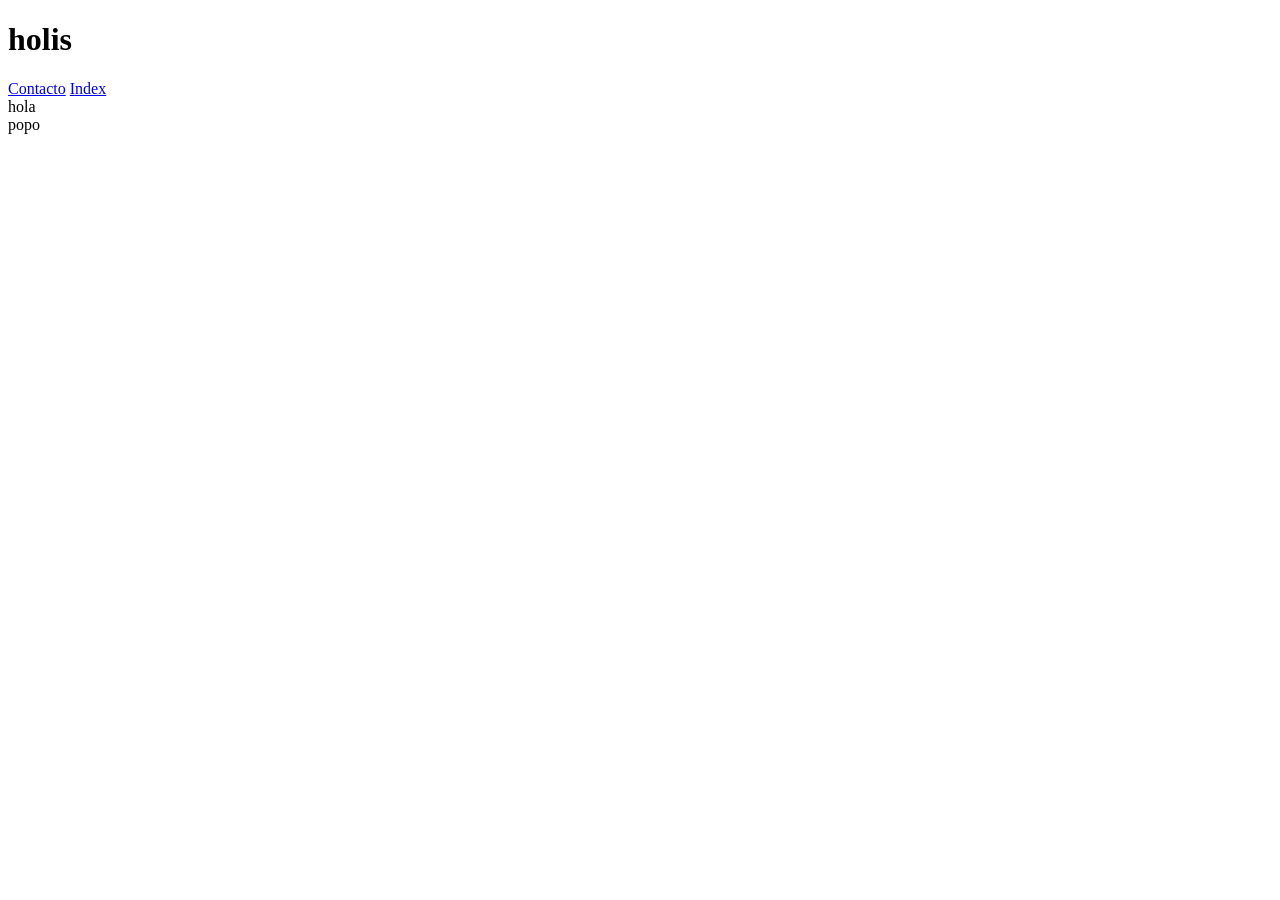
==== Contacto.html @ 25d0f949 "1013344035-avance del codigo" ====
<!doctype html>
<html>
  <head>
    <title>Contacto</title>
    <link rel="stylesheet" href="Styles/styles.css" />
  </head>
  <body>
    <header>
      <h1>holis</h1>
      <nav>
        <a href="/Contacto.html">Contacto</a>
        <a href="/">Index</a>
      </nav>
    </header>
    <main>hola</main>
    <footer>
      popo
      <!-- Nunca elimines este comentario -->
    </footer>
  </body>
</html>
---- Styles/styles.css ----
.verificacion-docente {
  border: 3px dotted purple;
}
/**
main {
  background-color: red;
}
header {
  background-color: aquamarine;
}
footer {
  background-color: blueviolet;
}
**/
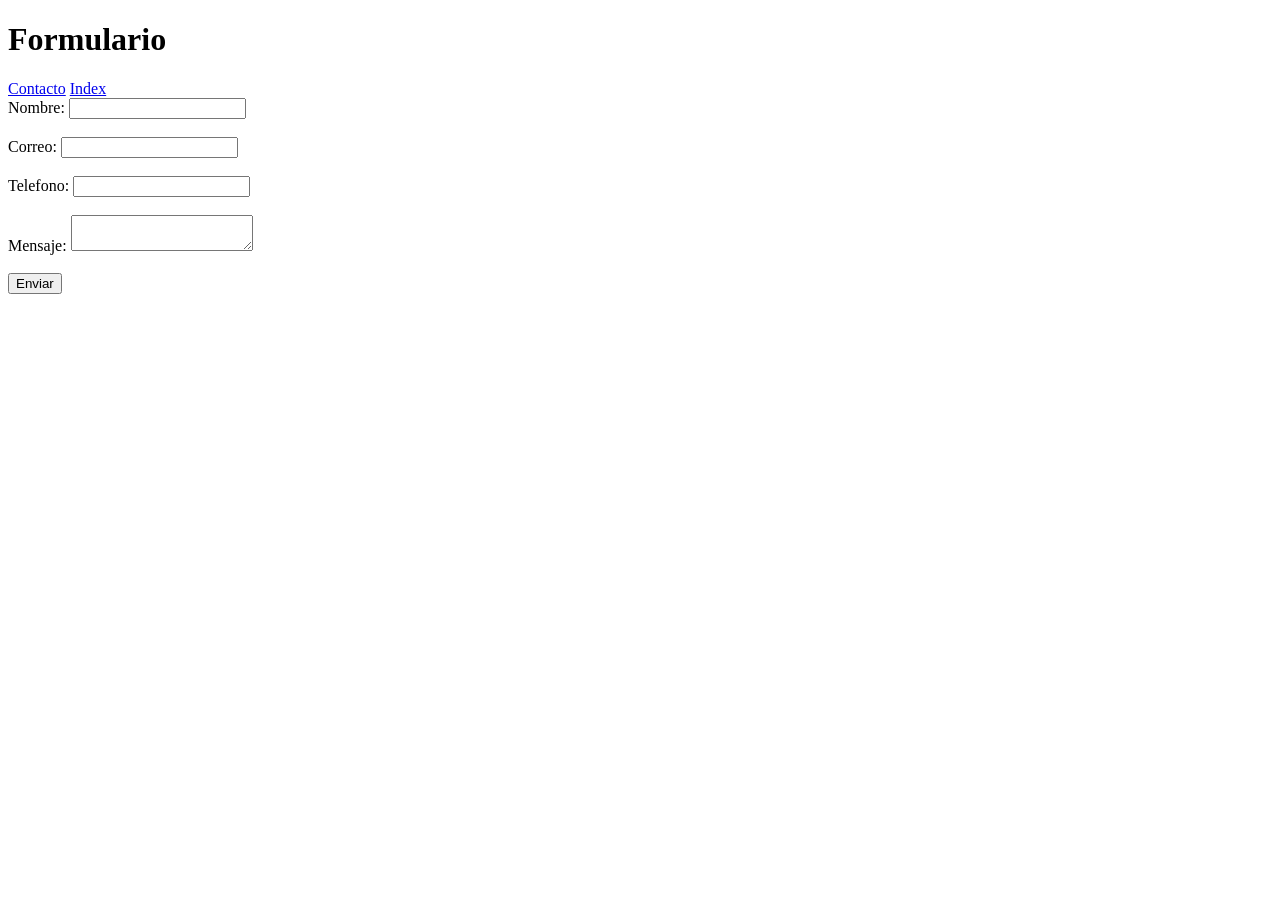
==== commit 52f1a955: "1013344035-progreso html" ====
--- a/Contacto.html
+++ b/Contacto.html
@@ -6,15 +6,39 @@
   </head>
   <body>
     <header>
-      <h1>holis</h1>
+      <h1>Formulario</h1>
       <nav>
         <a href="/Contacto.html">Contacto</a>
         <a href="/">Index</a>
       </nav>
     </header>
-    <main>hola</main>
+    <main>
+      <form action="/index.html">
+        <label>Nombre: </label>
+        <input type="text" name="nombre" />
+
+        <br /><br />
+
+        <label>Correo: </label>
+        <input type="email" name="correo" />
+
+        <br /><br />
+
+        <label>Telefono: </label>
+        <input type="number" name="numero" />
+
+        <br /><br />
+
+        <label>Mensaje: </label>
+        <textarea name="Mensaje"></textarea>
+
+        <br /><br />
+
+        <button type="submit">Enviar</button>
+      </form>
+    </main>
+
     <footer>
-      popo
       <!-- Nunca elimines este comentario -->
     </footer>
   </body>
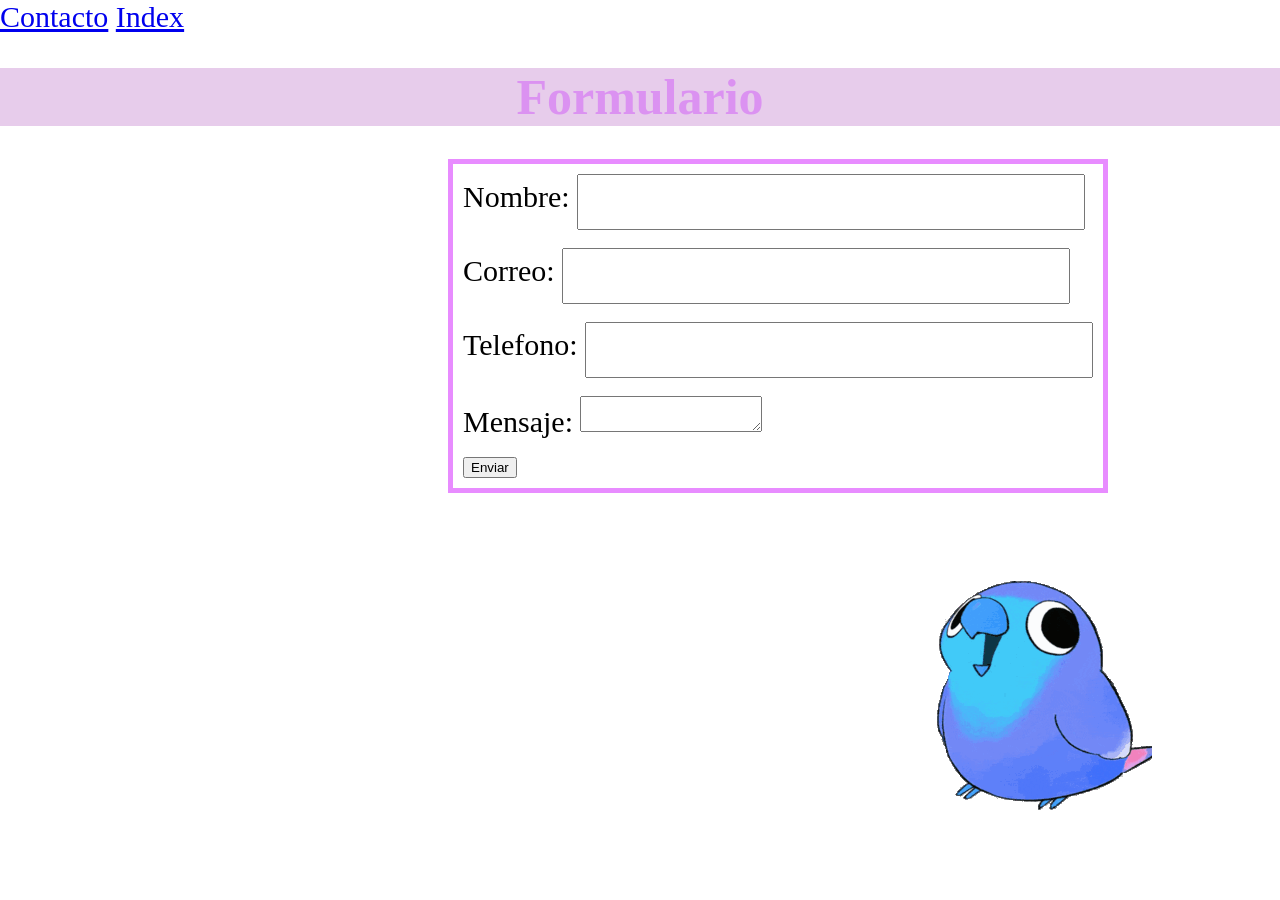
==== commit e4e59110: "1013344035-examen finalizado" ====
--- a/Contacto.html
+++ b/Contacto.html
@@ -6,11 +6,13 @@
   </head>
   <body>
     <header>
-      <h1>Formulario</h1>
-      <nav>
+        <nav class="menu">
         <a href="/Contacto.html">Contacto</a>
         <a href="/">Index</a>
       </nav>
+
+      <h1 class="titulo">Formulario</h1>
+      
     </header>
     <main>
       <form action="/index.html">
@@ -36,6 +38,7 @@
 
         <button type="submit">Enviar</button>
       </form>
+      <img id="papagaio" src="Images/bird-parrot.gif">
     </main>
 
     <footer>
--- a/Styles/styles.css
+++ b/Styles/styles.css
@@ -1,14 +1,68 @@
 .verificacion-docente {
   border: 3px dotted purple;
 }
-/**
-main {
-  background-color: red;
+
+body{
+    margin: 0;
+    padding: 0;
 }
-header {
-  background-color: aquamarine;
+
+.titulo{
+    color: rgb(219, 146, 241); font-size:50px;
+    background-color: rgb(231, 204, 235);
+    text-align: center;
+    position: sticky;
 }
-footer {
-  background-color: blueviolet;
+
+#banner {
+    display: block;
+    margin: auto;
+    width: 1000px;
 }
-**/
+
+main p{
+    font-size: 40px;
+    color: rgb(224, 147, 231);
+    position: absolute;
+    top:  20%;
+    
+
+}
+
+.lista {
+    display: inline-block;
+    margin-right: 10%;
+    font-size: 30px;
+    background-color: rgb(238, 171, 255);
+    text-decoration: underline;
+}
+
+.menu {
+    font-size: 30px;
+   
+}
+
+form{
+    border:solid 5px;
+    display: inline-block;
+    border-color:rgb(232, 140, 255);
+    padding: 10px;
+    position: relative;
+    left: 35%
+}
+
+form label {
+    font-size: 30px;
+}
+
+input{
+    width: 500px;
+    height: 50px;
+    
+}
+
+#papagaio {
+    position: fixed;
+    right: 10%;
+    bottom: 10%;
+}
